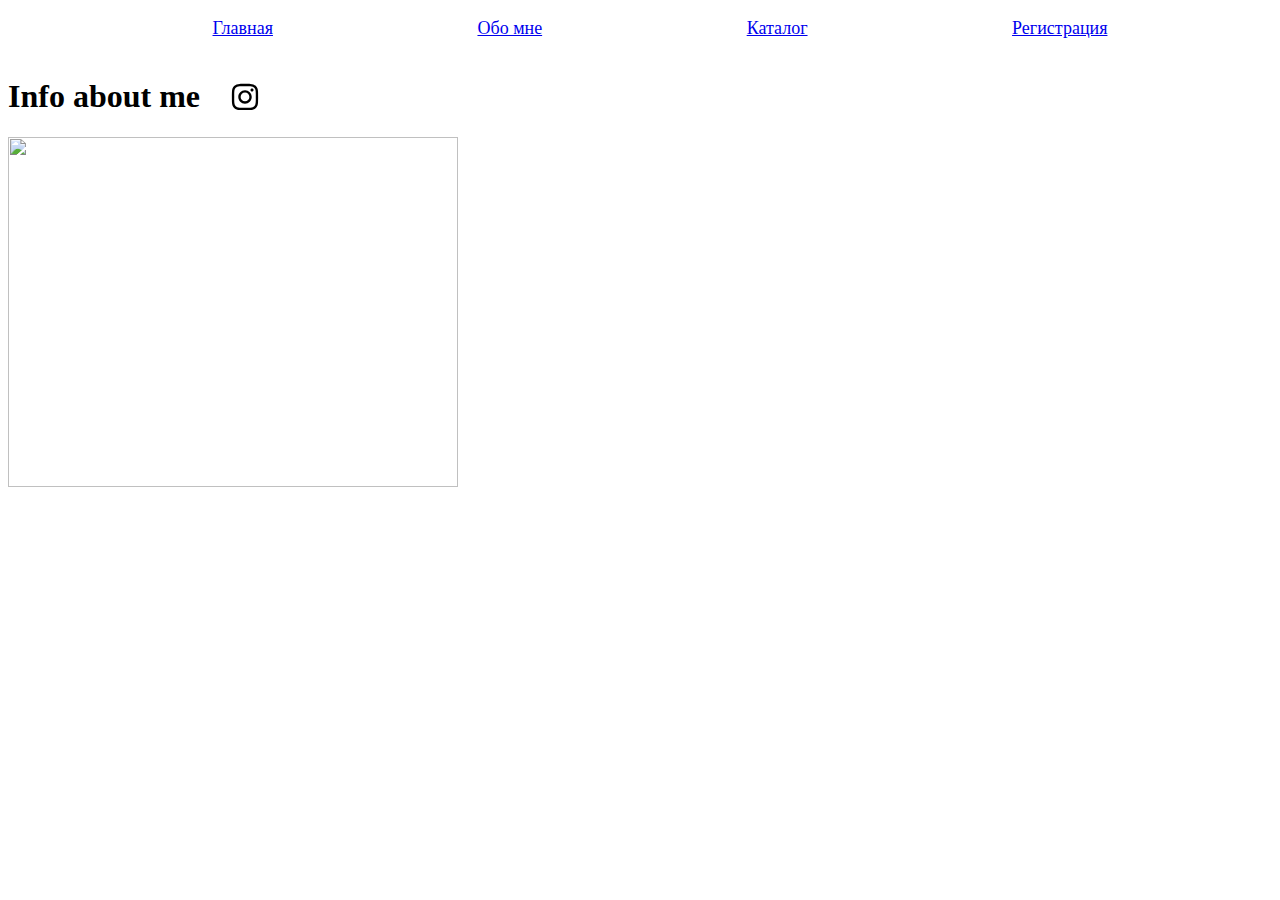
==== about.html @ 71fac8c5 "hw1" ====
<!DOCTYPE html>
<html lang="en">

<head>
    <meta charset="UTF-8">
    <meta name="viewport" content="width=device-width, initial-scale=1.0">
    <title>About</title>
    <link rel="stylesheet" href="./assets/styles/style.css">
</head>

<body>
    <header>
        <nav>
            <ul class="nav">
                <li>
                    <a href="./index.html">Главная</a>
                </li>
                <li>
                    <a href="./about.html">Обо мне</a>
                </li>
                <li>
                    <a href="./catalog.html">Каталог</a>
                </li>
                <li>
                    <a href="./reg.html">Регистрация</a>
                </li>
            </ul>
        </nav>
        <div class="box">
            <h1>Info about me</h1>
            <svg class="icon" xmlns="http://www.w3.org/2000/svg" height="1em" viewBox="0 0 448 512"> <path d="M224.1 141c-63.6 0-114.9 51.3-114.9 114.9s51.3 114.9 114.9 114.9S339 319.5 339 255.9 287.7 141 224.1 141zm0 189.6c-41.1 0-74.7-33.5-74.7-74.7s33.5-74.7 74.7-74.7 74.7 33.5 74.7 74.7-33.6 74.7-74.7 74.7zm146.4-194.3c0 14.9-12 26.8-26.8 26.8-14.9 0-26.8-12-26.8-26.8s12-26.8 26.8-26.8 26.8 12 26.8 26.8zm76.1 27.2c-1.7-35.9-9.9-67.7-36.2-93.9-26.2-26.2-58-34.4-93.9-36.2-37-2.1-147.9-2.1-184.9 0-35.8 1.7-67.6 9.9-93.9 36.1s-34.4 58-36.2 93.9c-2.1 37-2.1 147.9 0 184.9 1.7 35.9 9.9 67.7 36.2 93.9s58 34.4 93.9 36.2c37 2.1 147.9 2.1 184.9 0 35.9-1.7 67.7-9.9 93.9-36.2 26.2-26.2 34.4-58 36.2-93.9 2.1-37 2.1-147.8 0-184.8zM398.8 388c-7.8 19.6-22.9 34.7-42.6 42.6-29.5 11.7-99.5 9-132.1 9s-102.7 2.6-132.1-9c-19.6-7.8-34.7-22.9-42.6-42.6-11.7-29.5-9-99.5-9-132.1s-2.6-102.7 9-132.1c7.8-19.6 22.9-34.7 42.6-42.6 29.5-11.7 99.5-9 132.1-9s102.7-2.6 132.1 9c19.6 7.8 34.7 22.9 42.6 42.6 11.7 29.5 9 99.5 9 132.1s2.7 102.7-9 132.1z" /></svg>
        </div>
    </header>
    <img src="./assets/images/top-view-vegan-baked-products-arrangement_23-2150165991.avif" width="450" height="350">


</body>
</html>
---- assets/styles/style.css ----
h1 {
    text-align: center;
    color: currentColor;
}

.nav {
    display: flex;
    justify-content: space-evenly;
    gap: 40px;
    list-style: none;
    font-size: 18px;
}

.icon {
    width: 30px;
    height: 30px;
}

.box {
    display: flex;
    gap: 30px;
    font-size: 16px;
    align-items: center;
}

.field {
    border-bottom: 1px solid #eee;
    padding: 10px;
    border: 0;
    box-shadow: 0 0 15px 4px rgba(0, 0, 0, 0.06);
}

.reg {
    display: flex;
    width: fit-content;
    margin: auto;
    padding: 10px;
    flex-direction: column;
    box-sizing: border-box;
    border: 0;
}

.image {
    display: flex;
    width: 300px;
    height: 300px;
}
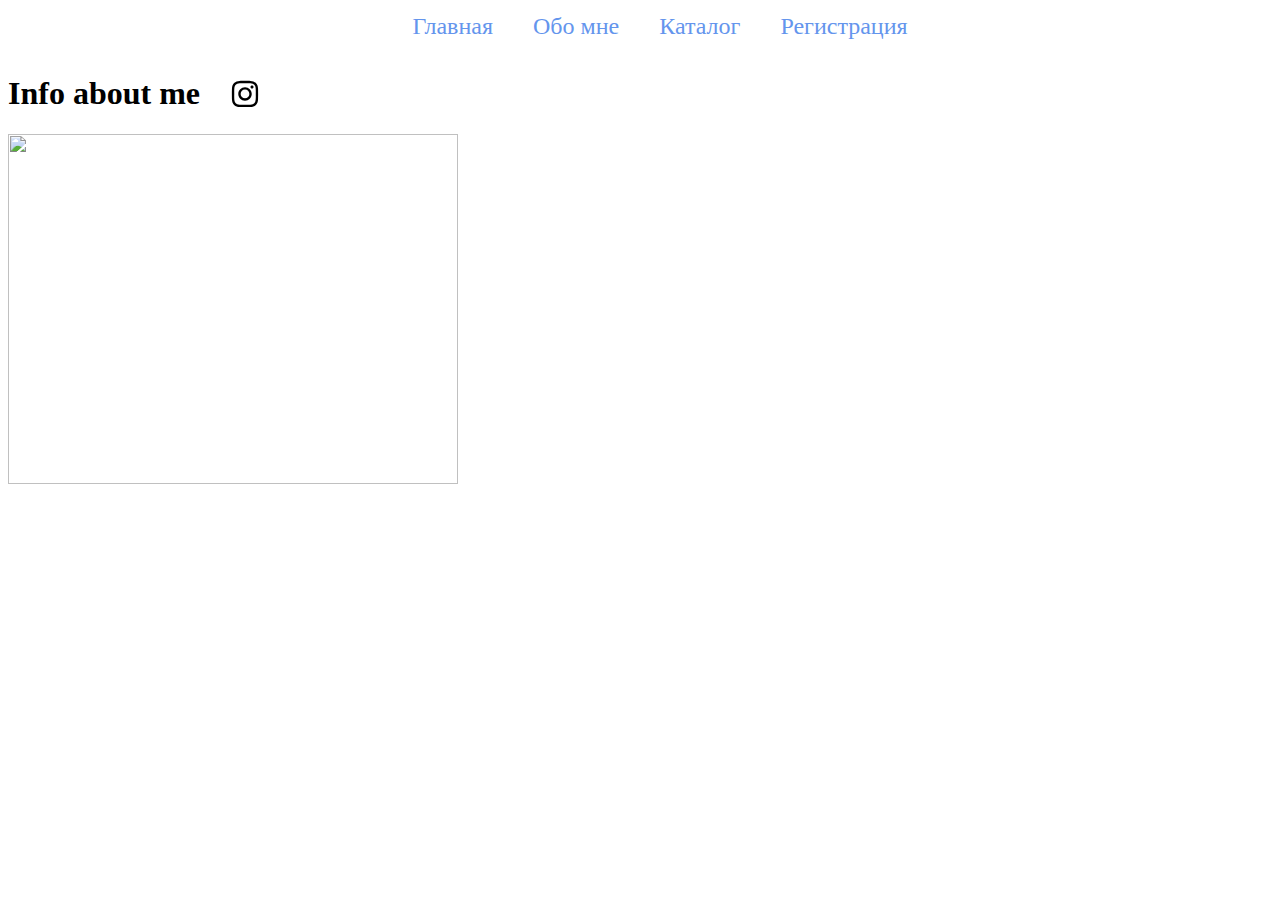
==== commit 14e81d4e: "hw2" ====
--- a/about.html
+++ b/about.html
@@ -13,16 +13,16 @@
         <nav>
             <ul class="nav">
                 <li>
-                    <a href="./index.html">Главная</a>
+                    <a class = "nav-item" href="./index.html">Главная</a>
                 </li>
                 <li>
-                    <a href="./about.html">Обо мне</a>
+                    <a class = "nav-item" href="./about.html">Обо мне</a>
                 </li>
                 <li>
-                    <a href="./catalog.html">Каталог</a>
+                    <a class = "nav-item" href="./catalog.html">Каталог</a>
                 </li>
                 <li>
-                    <a href="./reg.html">Регистрация</a>
+                    <a class = "nav-item" href="./reg.html">Регистрация</a>
                 </li>
             </ul>
         </nav>
--- a/assets/styles/style.css
+++ b/assets/styles/style.css
@@ -1,3 +1,7 @@
+a {
+    text-decoration: none;
+}
+
 h1 {
     text-align: center;
     color: currentColor;
@@ -5,10 +9,24 @@
 
 .nav {
     display: flex;
-    justify-content: space-evenly;
+    justify-content: center;
     gap: 40px;
     list-style: none;
-    font-size: 18px;
+}
+
+.nav-item {
+    color: cornflowerblue;
+    font-size: 24px;
+    line-height: 20px;
+}
+
+.nav-item:hover {
+    color: darkblue;
+    text-decoration: underline;
+}
+
+.nav-item:active {
+    font-size: 25px;
 }
 
 .icon {
@@ -24,24 +42,64 @@
 }
 
 .field {
-    border-bottom: 1px solid #eee;
-    padding: 10px;
-    border: 0;
-    box-shadow: 0 0 15px 4px rgba(0, 0, 0, 0.06);
+    font-size: 14px;
+    font-family: "Sofia", sans-serif;
+    text-align: center;
+    line-height: 30px;
+    border: 2px solid #ccc;
+    border-radius: 10px;
+    box-shadow: 15px 3px 15px 3px rgba(0, 0, 0, 0.08);
+}
+
+
+.button {
+    font-size: 14px;
+    line-height: 30px;
+    border: 1px solid #ccc;
+    border-radius: 10px;
 }
 
 .reg {
     display: flex;
+    margin: auto;
+    flex-direction: column;
     width: fit-content;
-    margin: auto;
-    padding: 10px;
-    flex-direction: column;
-    box-sizing: border-box;
-    border: 0;
 }
 
 .image {
-    display: flex;
     width: 300px;
     height: 300px;
+    border-radius: 50px;
+    border: 5px solid gray;
+}
+
+.section-wrap {
+    display: flex;
+    flex-direction: column;
+    gap: 20px;
+}
+
+.wrapper {
+    width: 500px;
+    height: 250px;
+    background-color: cadetblue;
+    margin: auto;
+    border: 5px solid brown;
+    padding: 20px;
+}
+
+.wrapper-text {
+    font-style: normal;
+    font-weight: 300;
+    font-size: 18px;
+    line-height: 30px;
+    color: #ffffff;
+}
+
+.section-desc {
+    color: coral;
+    font-style: normal;
+    font-weight: 700;
+    font-size: 36px;
+    line-height: 80px;
 }